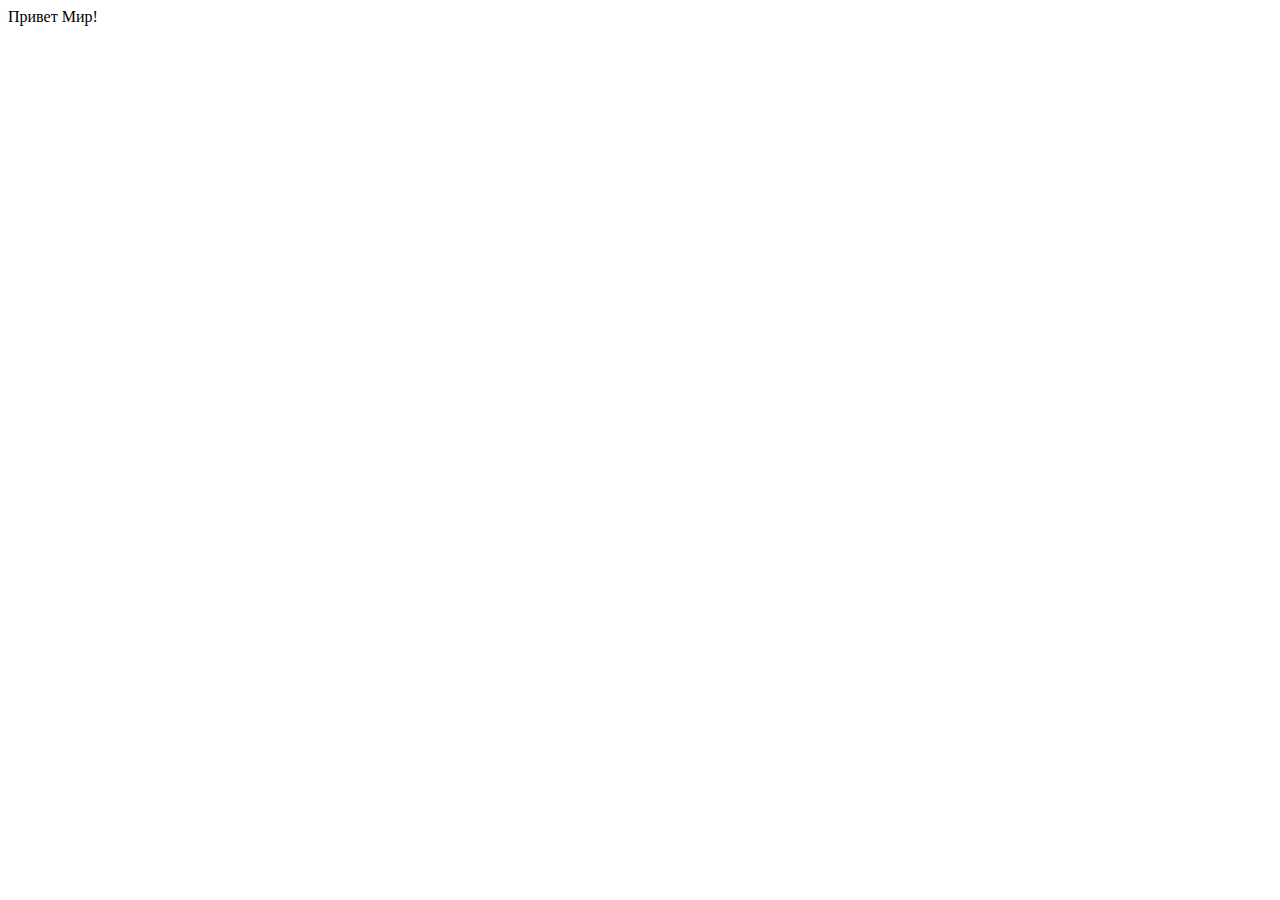
==== index.html @ 0516812a "Новый коммит тренинг" ====
<!DOCTYPE html>
<html lang="en">
<head>
    <meta charset="UTF-8">
    <meta http-equiv="X-UA-Compatible" content="IE=edge">
    <meta name="viewport" content="width=device-width, initial-scale=1.0">
    <title>Document</title>
</head>
<body>
    <div class="testdiv">Привет Мир!</div>    
</body>
</html>
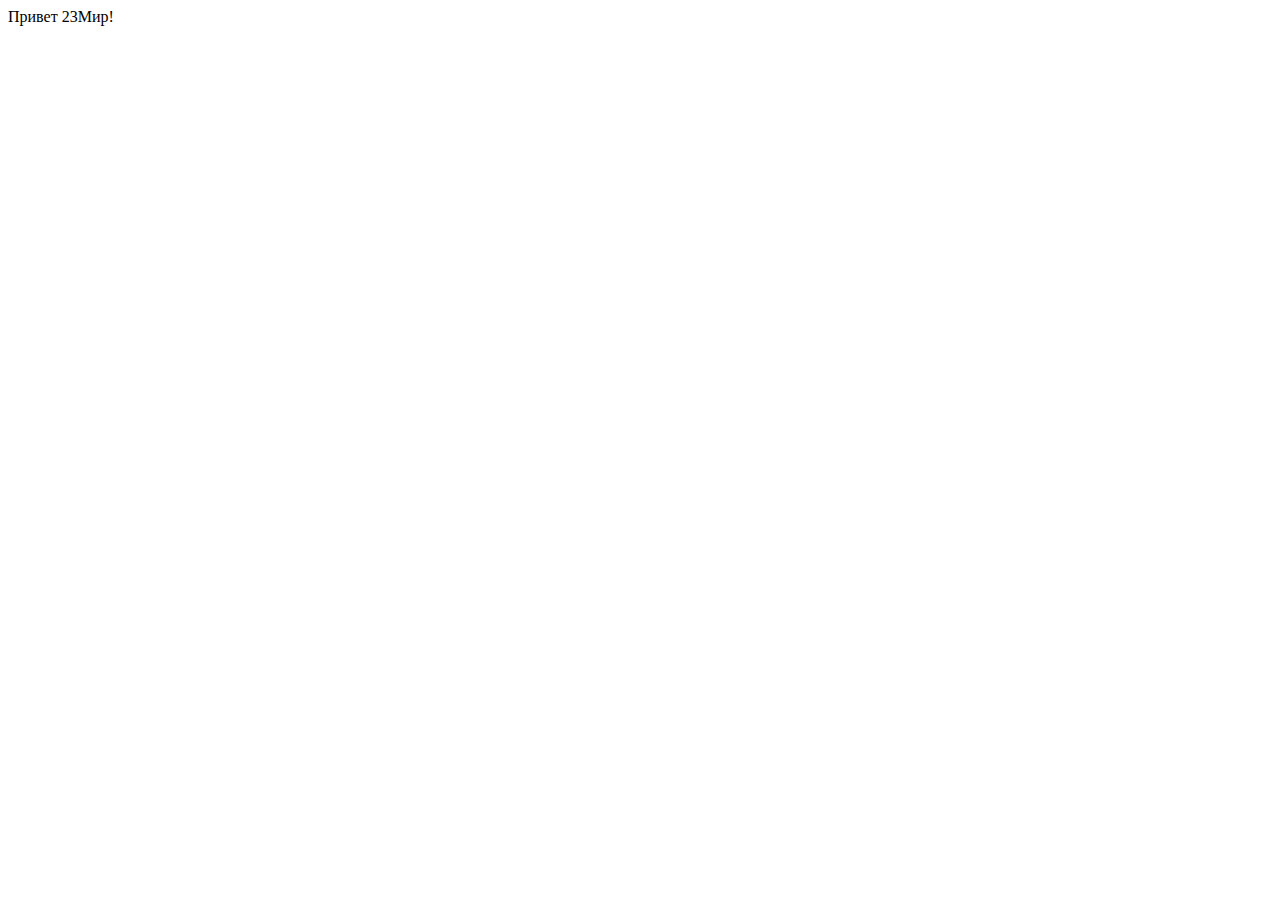
==== commit ec70eea6: "Новый комент после ментора" ====
--- a/index.html
+++ b/index.html
@@ -7,6 +7,6 @@
     <title>Document</title>
 </head>
 <body>
-    <div class="testdiv">Привет Мир!</div>    
+    <div class="testdiv">Привет 23Мир!</div>    
 </body>
 </html>